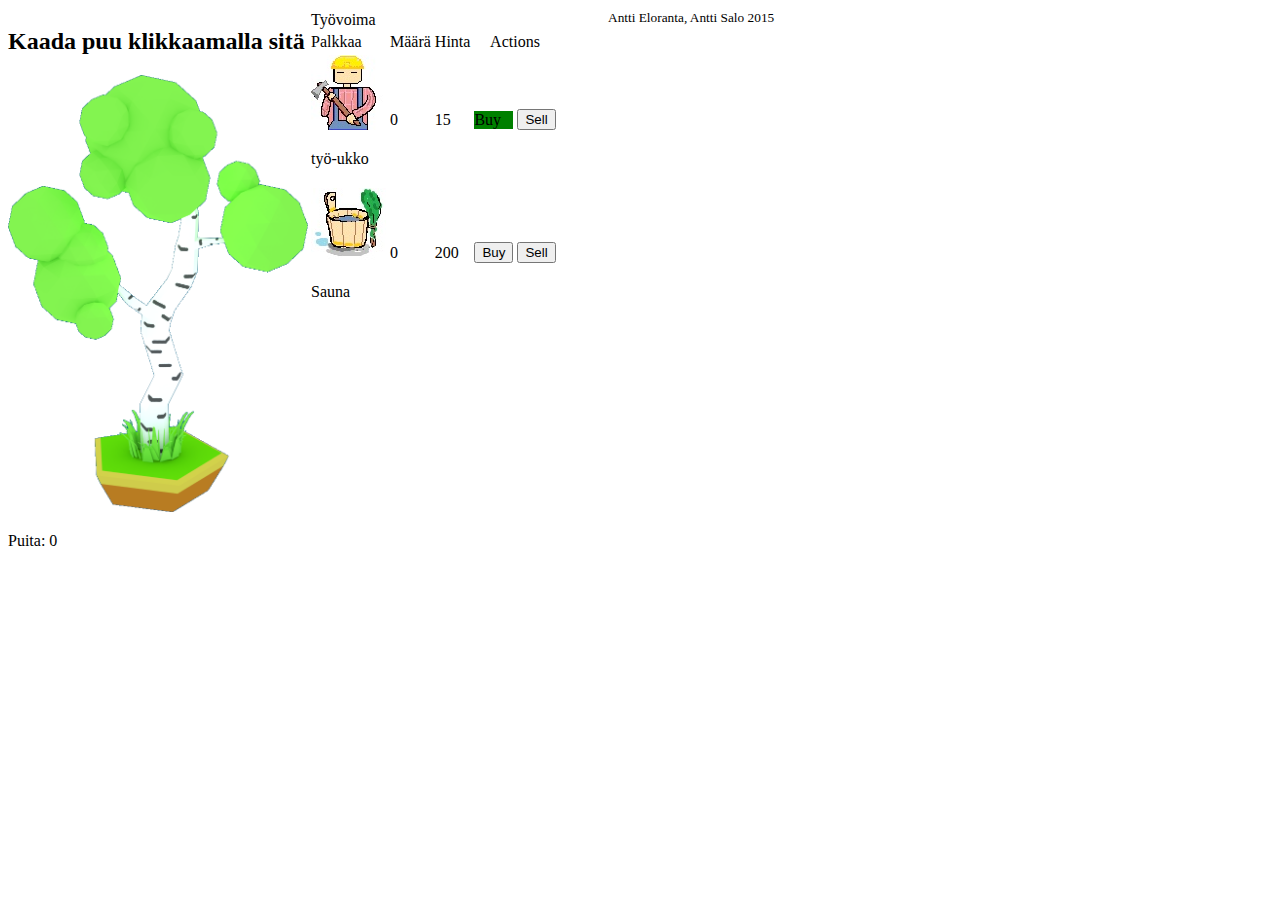
==== www/index.html @ a6d8e724 "eka commit" ====
<!DOCTYPE html>
<html>
<head>
	<link href="style.css" rel="stylesheet" type="text/css">
	<meta charset="utf-8">
</head>
<body>
	<div class="clicker-container">
		<h2>Kaada puu klikkaamalla sitä</h2>
		<img id="birch" src="img/birch.png"/>

		<p>Puita: <span id="amount"></span><span id="notice"></span></p>
	</div>
	<div class="workforce-container">
		<table>
			<thead>
				<tr><td colspan="5">Työvoima</td></tr>
			</thead>
			<tr>
				<td>Palkkaa</td><td>Määrä</td><td>Hinta</td><td id="action-td" colspan="2">Actions</td>
			</tr>
			<tr>
				<td><img id="worker" class="image" src="img/worker.jpg"/><p>työ-ukko</p></td>
				
				<td> <p id="workerAmount"></p></td>
				<td> <p id="workerCost"></p></td>
				<td> <div id="buyWorker" class="button">Buy</div> </td>
				<td>  <button onclick="sellWorker()">Sell</button> </td>
			</tr>
			<tr>
				<td><img id="sauna" class="image" src="img/sauna.jpg"/><p>Sauna</p></td>
				<td> <p id="saunaAmount"></p></td>
				<td> <p id="saunaCost"></p></td>
				<td> <button onclick="buySauna()">Buy</button> </td>
				<td>  <button onclick="sellSauna()">Sell</button> </td>
			</tr>
		</table>
	</div>
	<div class="tools-container">

	</div>
	<div class="booster-container">

	</div>
	<div class="footer">
		<small>Antti Eloranta, Antti Salo 2015</small>
	</div>
	
	<script src="jquery.js"></script>
	<script src="script.js"></script>
</body>
</html>
---- www/style.css ----
/*
* Antti Eloranta 2015
*
*/

.clicker-container,
.workforce-container,
.tools-container,
.booster-container{
    width:300px;
    float:left;
    display:inline;
}
.button{
background-color:green;
}
#birch{
    width:300px;
    height:auto;
    
}

table td{
margin:0px;
border-radius: 3px;
}
table, td{

}
#action-td{
    text-align:center;
}

.worker{
    width:75px;
    height:auto;
}

.footer {
display:block;
}
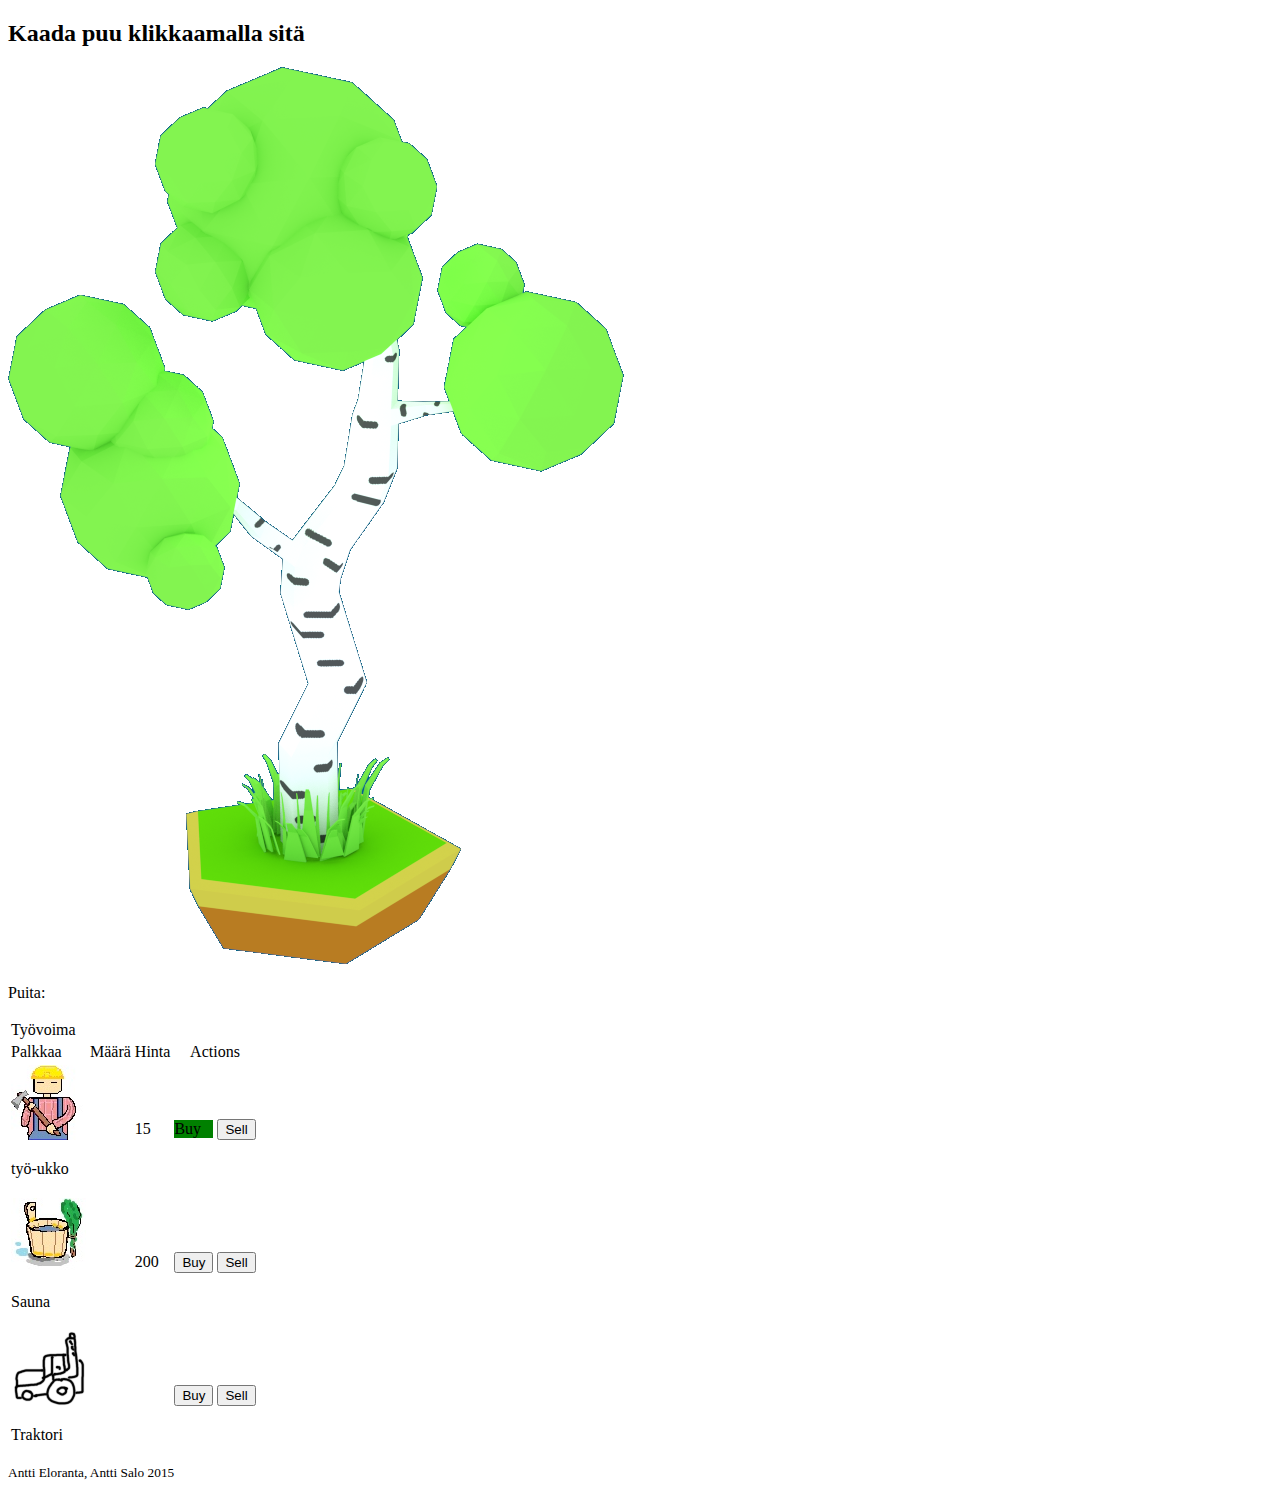
==== commit d1de5440: "add version 0.0.1" ====
--- a/www/index.html
+++ b/www/index.html
@@ -21,7 +21,7 @@
 			</tr>
 			<tr>
 				<td><img id="worker" class="image" src="img/worker.jpg"/><p>työ-ukko</p></td>
-				
+
 				<td> <p id="workerAmount"></p></td>
 				<td> <p id="workerCost"></p></td>
 				<td> <div id="buyWorker" class="button">Buy</div> </td>
@@ -34,6 +34,12 @@
 				<td> <button onclick="buySauna()">Buy</button> </td>
 				<td>  <button onclick="sellSauna()">Sell</button> </td>
 			</tr>
+			<tr>
+				<td><img id="traktori" class="image" src="img/traktori.png"/><p>Traktori</p></td>
+				<td> <p id="traktoriAmount"></p></td>
+				<td> <p id="saunaAmount"></p></td>
+				<td> <button onclick="buyTraktori()">Buy</button> </td>
+				<td> <button onclick="sellTraktori()">Sell</button></td>
 		</table>
 	</div>
 	<div class="tools-container">
@@ -45,8 +51,8 @@
 	<div class="footer">
 		<small>Antti Eloranta, Antti Salo 2015</small>
 	</div>
-	
+
 	<script src="jquery.js"></script>
 	<script src="script.js"></script>
 </body>
-</html>+</html>
--- a/www/style.css
+++ b/www/style.css
@@ -7,17 +7,17 @@
 .workforce-container,
 .tools-container,
 .booster-container{
-    width:300px;
-    float:left;
+    width:auto;
+    float:bottom;
     display:inline;
 }
 .button{
 background-color:green;
 }
 #birch{
-    width:300px;
+    width:auto;
     height:auto;
-    
+
 }
 
 table td{
@@ -38,4 +38,4 @@
 
 .footer {
 display:block;
-}+}
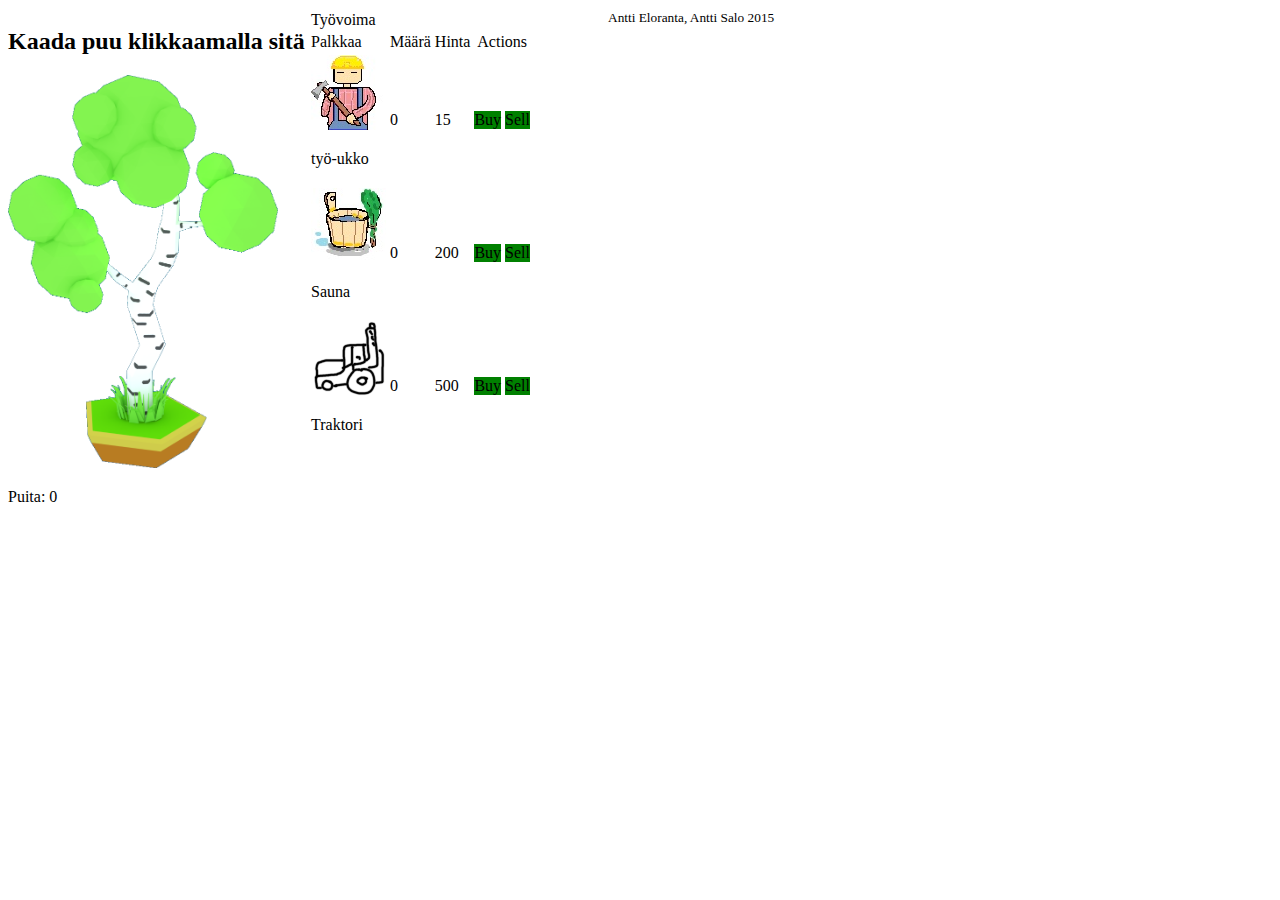
==== commit 2ea4b88f: "update scripts to new & tested ios versions" ====
--- a/www/index.html
+++ b/www/index.html
@@ -25,21 +25,22 @@
 				<td> <p id="workerAmount"></p></td>
 				<td> <p id="workerCost"></p></td>
 				<td> <div id="buyWorker" class="button">Buy</div> </td>
-				<td>  <button onclick="sellWorker()">Sell</button> </td>
+				<td>  <div id="sellWorker" class="button">Sell</button> </td>
 			</tr>
 			<tr>
 				<td><img id="sauna" class="image" src="img/sauna.jpg"/><p>Sauna</p></td>
 				<td> <p id="saunaAmount"></p></td>
 				<td> <p id="saunaCost"></p></td>
-				<td> <button onclick="buySauna()">Buy</button> </td>
-				<td>  <button onclick="sellSauna()">Sell</button> </td>
+				<td> <div id="buySauna" class="button">Buy</div> </td>
+				<td>  <div id="sellSauna" class="button">Sell</div> </td>
 			</tr>
 			<tr>
 				<td><img id="traktori" class="image" src="img/traktori.png"/><p>Traktori</p></td>
 				<td> <p id="traktoriAmount"></p></td>
-				<td> <p id="saunaAmount"></p></td>
-				<td> <button onclick="buyTraktori()">Buy</button> </td>
-				<td> <button onclick="sellTraktori()">Sell</button></td>
+				<td> <p id="traktoriCost"></p></td>
+				<td> <div id="buyTraktori" class="button">Buy</div> </td>
+				<td>	 <div id="sellTraktori" class="button">Sell</div> </td>
+			</tr>
 		</table>
 	</div>
 	<div class="tools-container">
--- a/www/style.css
+++ b/www/style.css
@@ -7,15 +7,15 @@
 .workforce-container,
 .tools-container,
 .booster-container{
-    width:auto;
-    float:bottom;
+    width:300px;
+    float:left;
     display:inline;
 }
 .button{
 background-color:green;
 }
 #birch{
-    width:auto;
+    width:270px;
     height:auto;
 
 }
